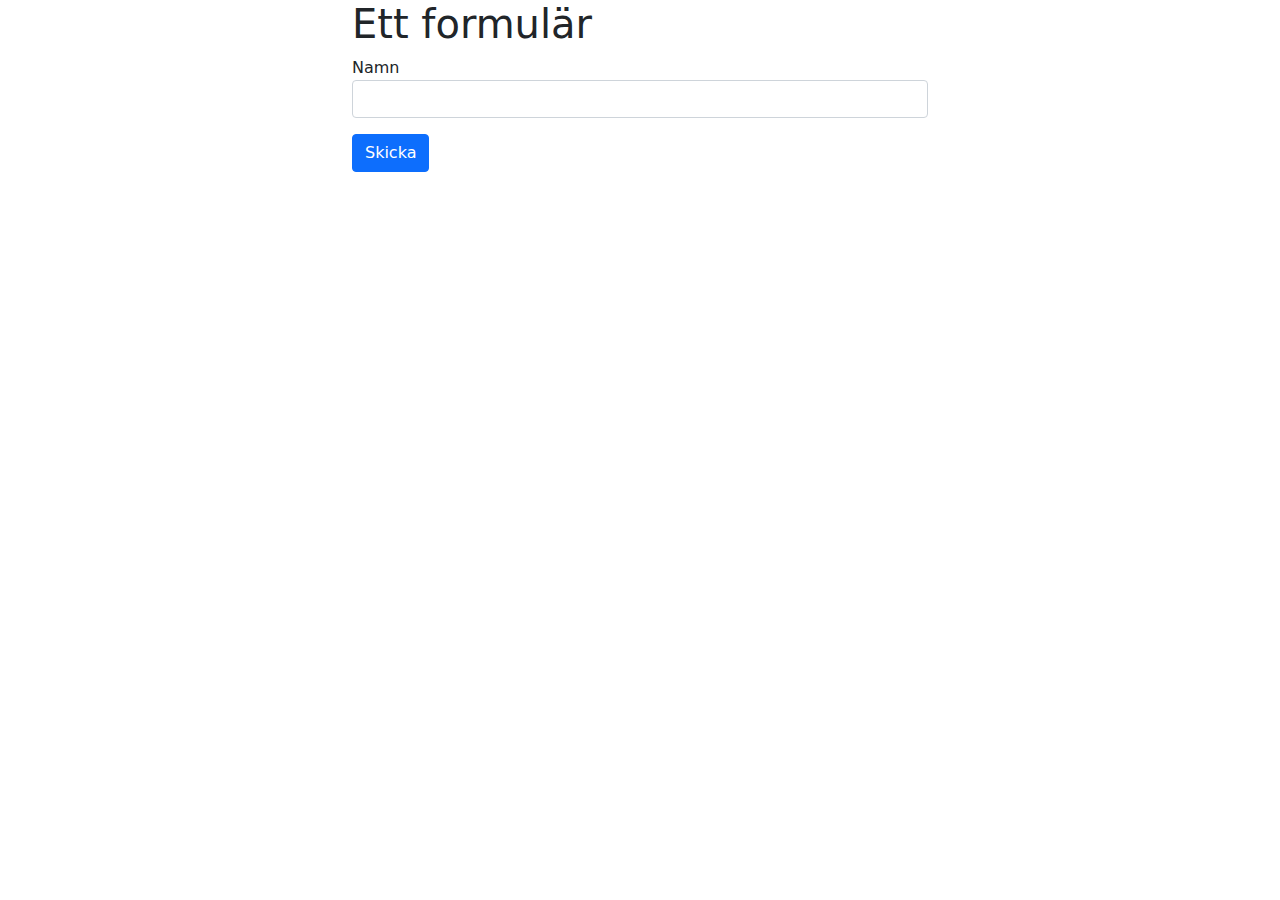
==== forms/form1.html @ 4c7ed584 "Fix" ====
<!DOCTYPE html>
<html lang="sv">
<head>
    <meta charset="utf-8">
    <meta name="viewport" content="width=device-width, initial-scale=1">
    <title></title>
    <link rel="stylesheet" href="../bootstrap.min.css">
    <link rel="stylesheet" href="../style.css">
</head>
<body>
    <div class="container">
        <h1>Ett formulär</h1>
        <form action="">
            <div class="mb-3">
                <label>Namn</label>
                <input class="form-control" type="text">
            </div>
            <button class="btn btn-primary">Skicka</button>
        </form>
    </div>
</body>
</html>
---- style.css ----
.container {
    width: 600px;
}
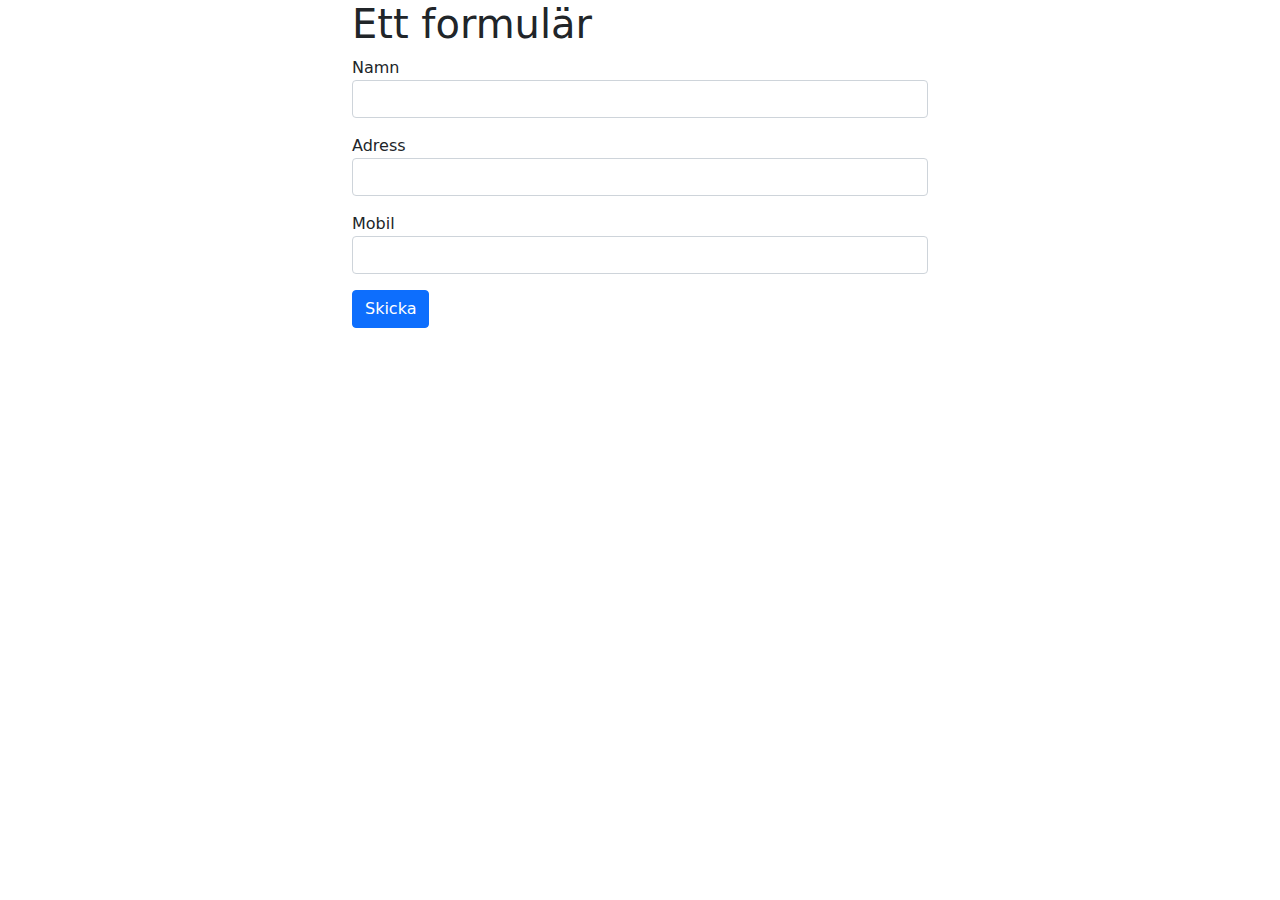
==== commit 6154f5eb: "Tränat på formulär och ta emot data i PHP" ====
--- a/forms/form1.html
+++ b/forms/form1.html
@@ -10,10 +10,18 @@
 <body>
     <div class="container">
         <h1>Ett formulär</h1>
-        <form action="">
+        <form action="spara.php" method="POST">
             <div class="mb-3">
                 <label>Namn</label>
-                <input class="form-control" type="text">
+                <input class="form-control" type="text" name="namn">
+            </div>
+            <div class="mb-3">
+                <label>Adress</label>
+                <input class="form-control" type="text" name="adress">
+            </div>
+            <div class="mb-3">
+                <label>Mobil</label>
+                <input class="form-control" type="text" name="mobil">
             </div>
             <button class="btn btn-primary">Skicka</button>
         </form>
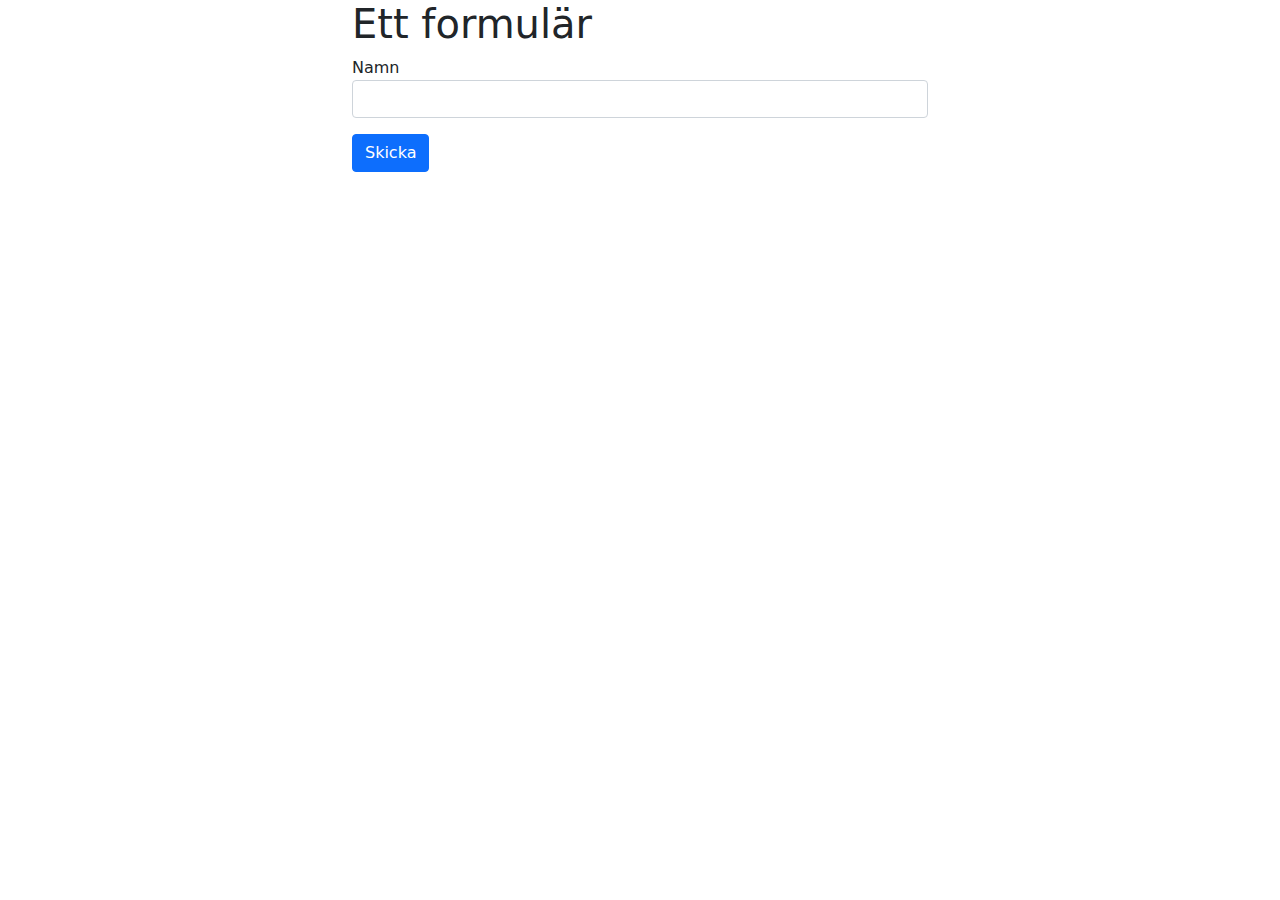
==== commit 6c3fe966: "Träna på formulär och filter_input" ====
--- a/forms/form1.html
+++ b/forms/form1.html
@@ -10,18 +10,10 @@
 <body>
     <div class="container">
         <h1>Ett formulär</h1>
-        <form action="spara.php" method="POST">
+        <form action="namn.php" method="POST">
             <div class="mb-3">
                 <label>Namn</label>
                 <input class="form-control" type="text" name="namn">
-            </div>
-            <div class="mb-3">
-                <label>Adress</label>
-                <input class="form-control" type="text" name="adress">
-            </div>
-            <div class="mb-3">
-                <label>Mobil</label>
-                <input class="form-control" type="text" name="mobil">
             </div>
             <button class="btn btn-primary">Skicka</button>
         </form>
